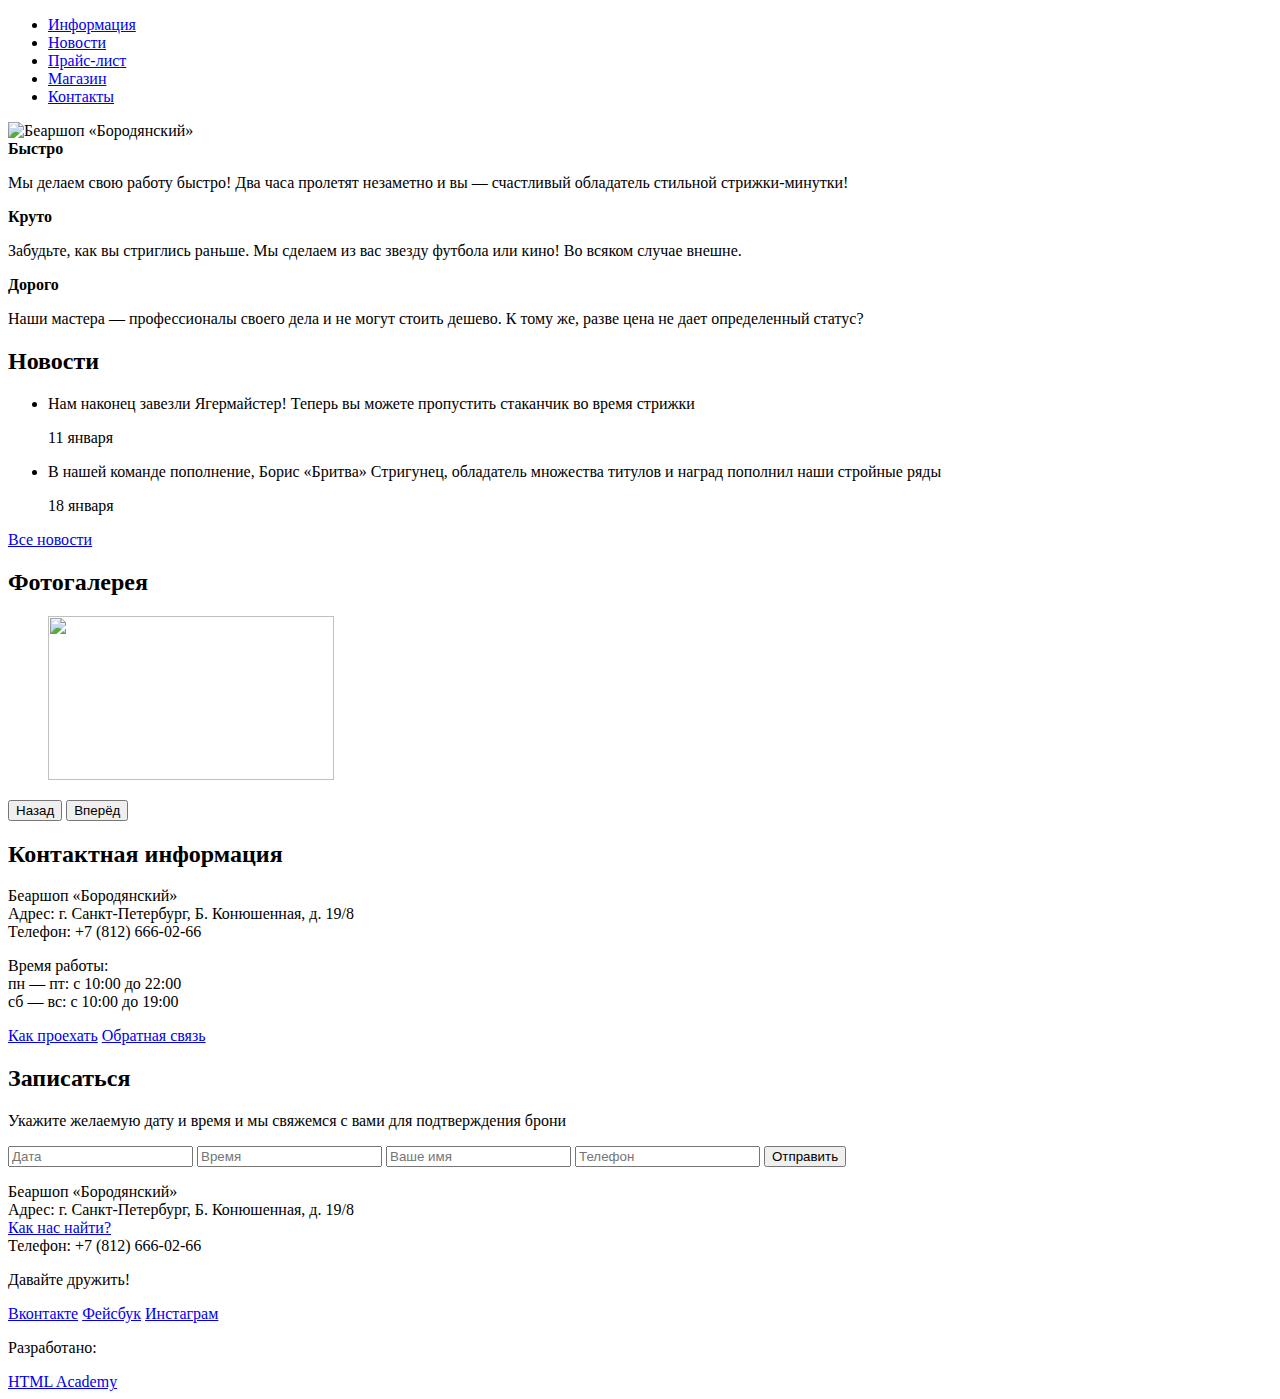
==== index.html @ 90eadc7d "Initial commit" ====
<!DOCTYPE html>
<html lang="ru">
  <head>
    <meta charset="utf-8">
    <title>Беаршоп «Бородянский»</title>
  </head>
  <body>
		<header class="main-header">
			<div class="container">
				<nav class="main-navigation">
					<ul>
						<li>
							<a href="#">Информация</a>
						</li>
						<li>
							<a href="#">Новости</a>
						</li>
						<li>
							<a href="#">Прайс-лист</a>
						</li>
						<li>
							<a href="#">Магазин</a>
						</li>
						<li>
							<a href="#">Контакты</a>
						</li>
					</ul>
				</nav>
				<div class="user-block">
					<a class="login" href="#"></a>
				</div>
			</div>
		</header>
		<main class="container">
			<div class="index-logo">
				<img src="img/index-logo.png" width="368" height="204" alt="Беаршоп «Бородянский»">
			</div>
			<section class="features">
				<div class="features-item">
					<b class="features-name">Быстро</b>
					<p>Мы делаем свою работу быстро! Два часа пролетят незаметно и вы — счастливый обладатель стильной стрижки-минутки!</p>
				</div>
        <div class="features-item">
          <b class="features-name">Круто</b>
          <p>Забудьте, как вы стриглись раньше. Мы сделаем из вас звезду футбола или кино! Во всяком случае внешне.</p>
        </div>
        <div class="features-item">
          <b class="features-name">Дорого</b>
          <p>Наши мастера — профессионалы своего дела и не могут стоить дешево. К тому же, разве цена не дает определенный статус?</p>
        </div>
			</section>
			<div class="index-content">
				<div class="index-content-left">
					<h2 class="index-content-title">Новости</h2>
					<ul class="news-preview">
						<li>
							<p>Нам наконец завезли Ягермайстер! Теперь вы можете пропустить стаканчик во время стрижки</p>
							<time datetime="2017-01-11">11 января</time>
						</li>
						<li>
              <p>В нашей команде пополнение, Борис «Бритва» Стригунец, обладатель множества титулов и наград пополнил наши стройные ряды</p>
              <time datetime="2017-01-18">18 января</time>
						</li>					
					</ul>
					<a class="btn" href="#">Все новости</a>				
				</div>
				<div class="index-content-right">
          <h2 class="index-content-title">Фотогалерея</h2>
					<div class="gallery">
						<figure class="gallery-content">
							<img src="img/photo-1.jpg" width="286" height="164" alt="">
						</figure>
						<button class="btn gallery-prev" type="button">Назад</button>
						<button class="btn gallery-prev" type="button">Вперёд</button>
					</div>				
				</div>
			</div>
			<div class="index-content">
				<div class="index-content-left">
					<h2 class="index-content-title">Контактная информация</h2>
          <p>
            Беаршоп «Бородянский»<br>
            Адрес: г. Санкт-Петербург, Б. Конюшенная, д. 19/8<br>
            Телефон: +7 (812) 666-02-66
          </p>
          <p>
            Время работы:<br>
            пн — пт: с 10:00 до 22:00<br>
            сб — вс: с 10:00 до 19:00
          </p>
					<a class="btn" href="#">Как проехать</a>
					<a class="btn" href="#">Обратная связь</a>
				</div>
				<div class="index-content-right">
					<h2 class="index-content-title">Записаться</h2>
          <p>Укажите желаемую дату и время и мы свяжемся с вами для подтверждения брони</p>
					<form class="appoiment-form" action="https://echo.htmlacademy.ru" method="post">
						<input type="text" name="date" value="" placeholder="Дата"> 
						<input type="text" name="time" value="" placeholder="Время"> 
						<input type="text" name="name" value="" placeholder="Ваше имя"> 
						<input type="tel" name="phone" value="" placeholder="Телефон">
						<button class="btn" type="submit">Отправить</button>						
					</form>
				</div>
			</div>
		</main>
		<footer class="main-footer">
			<div class="container">
				<section class="footer-contacts">
					<p>
          Беаршоп «Бородянский»<br>
          Адрес: г. Санкт-Петербург, Б. Конюшенная, д. 19/8<br>
          <a href="#">Как нас найти?</a><br>
          Телефон: +7 (812) 666-02-66
					</p>
				</section>
				<section class="footer-social">
					<p>Давайте дружить!</p>
					<a class="social-btn social-btn-vk" href="#">Вконтакте</a>
					<a class="social-btn social-btn-fb" href="#">Фейсбук</a>
					<a class="social-btn social-btn-inst" href="#">Инстаграм</a>
				</section>
				<section class="footer-copyright">
					<p>Разработано:</p>
					<a class="btn" href="https://htmlacademy.ru">HTML Academy</a>
				</section>
			</div>
		</footer>
  </body>
</html>
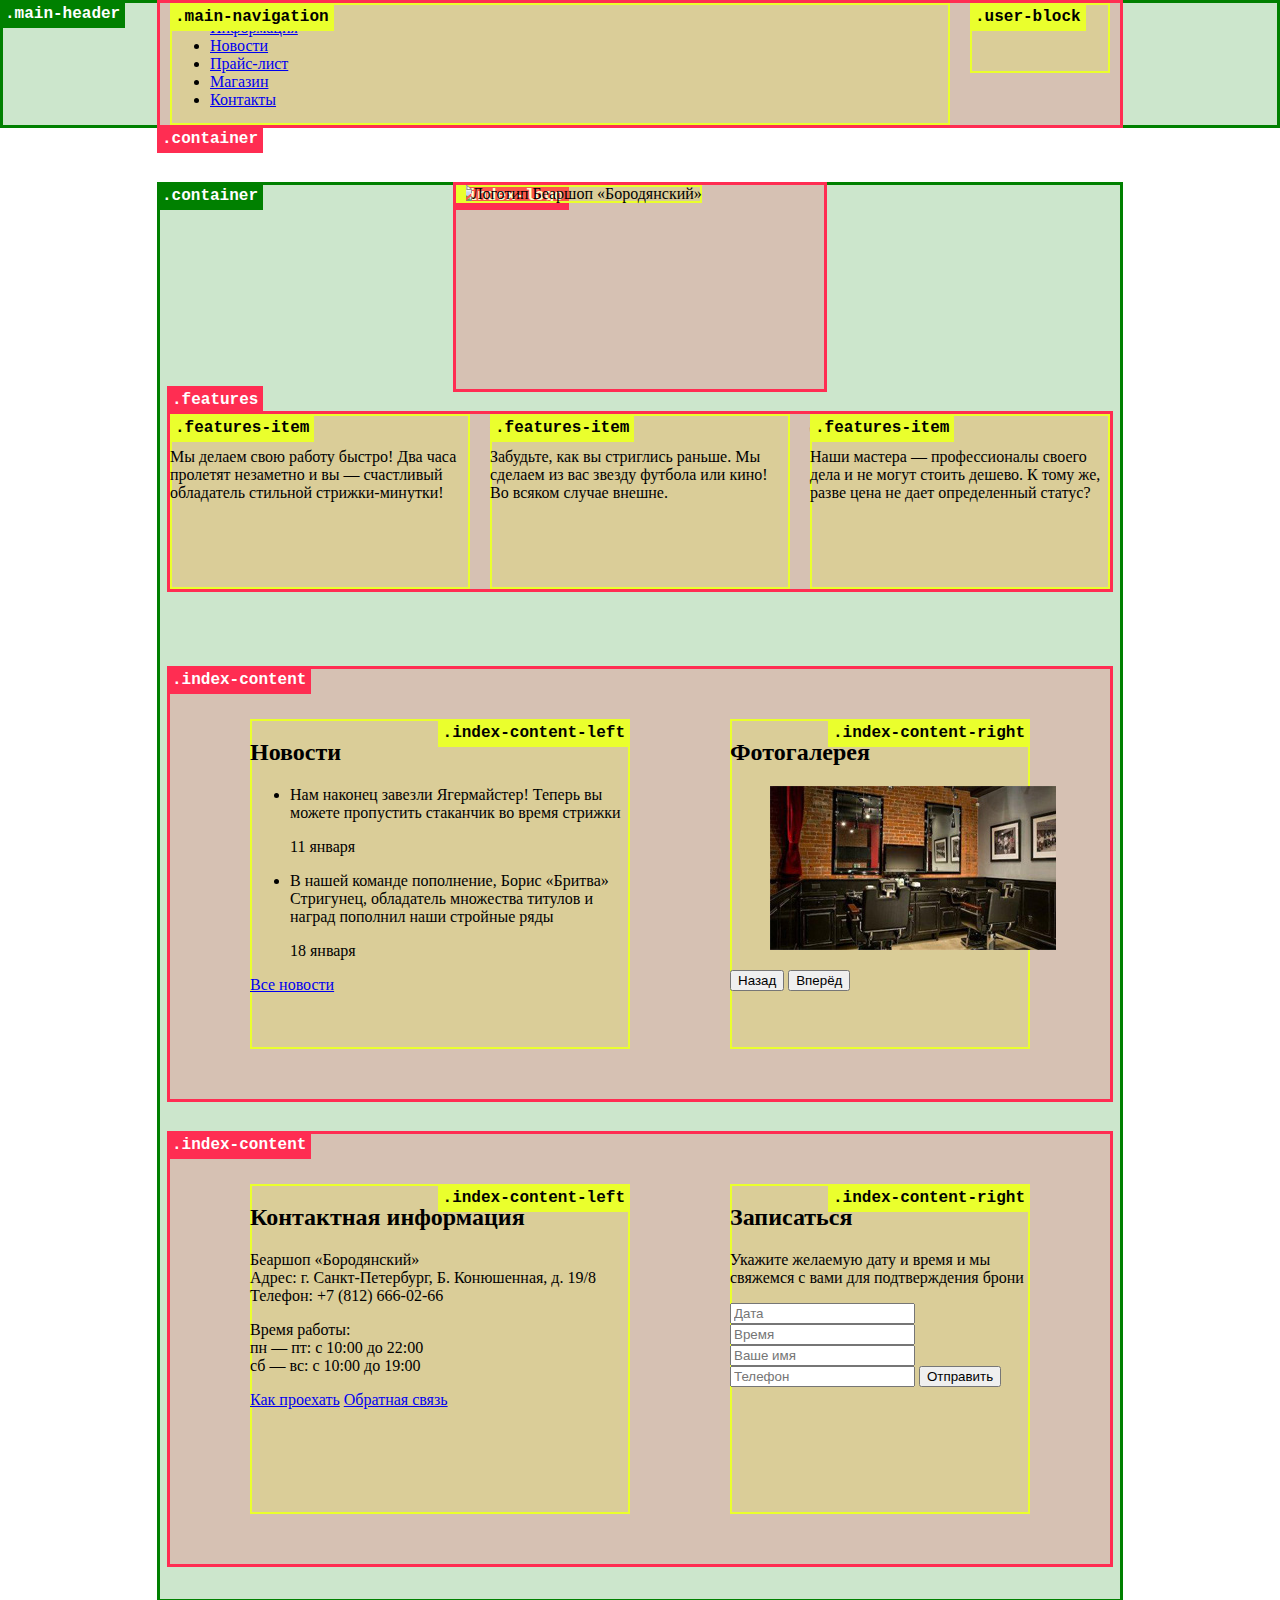
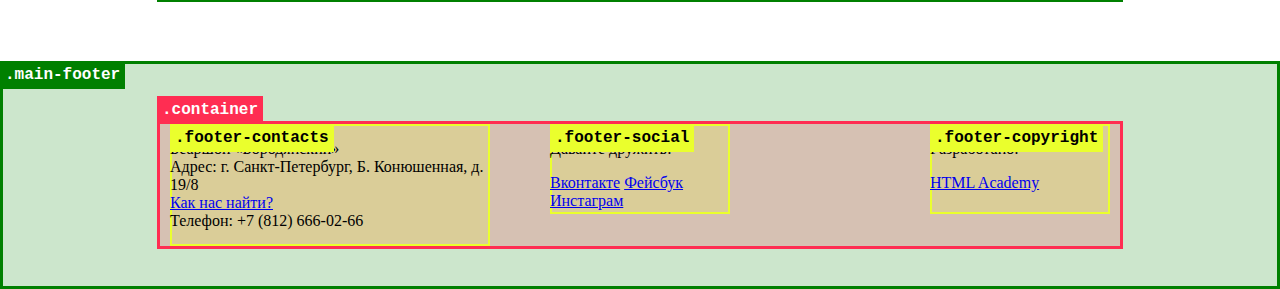
==== commit 4df640b1: "Сетки" ====
--- a/index.html
+++ b/index.html
@@ -3,10 +3,12 @@
   <head>
     <meta charset="utf-8">
     <title>Беаршоп «Бородянский»</title>
+		<link rel="stylesheet" href="style-demo.css">
+    <link rel="stylesheet" href="style-demo-system.css">
   </head>
   <body>
 		<header class="main-header">
-			<div class="container">
+			<div class="container clearfix">
 				<nav class="main-navigation">
 					<ul>
 						<li>
@@ -31,11 +33,13 @@
 				</div>
 			</div>
 		</header>
-		<main class="container">
+		<main class="container clearfix">
+        
 			<div class="index-logo">
-				<img src="img/index-logo.png" width="368" height="204" alt="Беаршоп «Бородянский»">
+				<img src="img/index-logo.png" width="368" height="204" alt="Логотип Беаршоп «Бородянский»">
 			</div>
-			<section class="features">
+
+			<section class="features clearfix">
 				<div class="features-item">
 					<b class="features-name">Быстро</b>
 					<p>Мы делаем свою работу быстро! Два часа пролетят незаметно и вы — счастливый обладатель стильной стрижки-минутки!</p>
@@ -49,8 +53,10 @@
           <p>Наши мастера — профессионалы своего дела и не могут стоить дешево. К тому же, разве цена не дает определенный статус?</p>
         </div>
 			</section>
-			<div class="index-content">
-				<div class="index-content-left">
+
+			<div class="index-content clearfix">
+
+        <div class="index-content-left">
 					<h2 class="index-content-title">Новости</h2>
 					<ul class="news-preview">
 						<li>
@@ -64,6 +70,7 @@
 					</ul>
 					<a class="btn" href="#">Все новости</a>				
 				</div>
+
 				<div class="index-content-right">
           <h2 class="index-content-title">Фотогалерея</h2>
 					<div class="gallery">
@@ -75,8 +82,10 @@
 					</div>				
 				</div>
 			</div>
-			<div class="index-content">
-				<div class="index-content-left">
+
+			<div class="index-content clearfix">
+
+        <div class="index-content-left">
 					<h2 class="index-content-title">Контактная информация</h2>
           <p>
             Беаршоп «Бородянский»<br>
@@ -91,6 +100,7 @@
 					<a class="btn" href="#">Как проехать</a>
 					<a class="btn" href="#">Обратная связь</a>
 				</div>
+
 				<div class="index-content-right">
 					<h2 class="index-content-title">Записаться</h2>
           <p>Укажите желаемую дату и время и мы свяжемся с вами для подтверждения брони</p>
@@ -103,9 +113,11 @@
 					</form>
 				</div>
 			</div>
+
 		</main>
+
 		<footer class="main-footer">
-			<div class="container">
+			<div class="container clearfix">
 				<section class="footer-contacts">
 					<p>
           Беаршоп «Бородянский»<br>
--- a/style-demo.css
+++ b/style-demo.css
@@ -0,0 +1,162 @@
+html,
+body {
+  min-width: 1122px;
+  min-height: 1750px;
+  margin: 0;
+  padding: 0;
+}
+
+body {
+//  background: #000000 url("barbershop-index-grid.jpg") no-repeat 50% 3px;
+  background-size: 1122px auto;
+}
+
+.clearfix::after {
+  content: "";
+
+  display: table;
+  clear: both;
+	
+/*  display: block;
+  clear: both;
+  height: 20px;
+  background-color: white;
+  background-image: linear-gradient(-45deg, white 45%, black 50%, white 55%);
+  background-size: 20px;	*/
+}
+
+.main-header {
+  /* Только для оформления сетки */
+//  min-height: 70px;
+
+  margin-bottom: 60px;
+}
+
+.container {
+  width: 940px;
+  padding: 0 10px;
+	margin: 0 auto;
+  
+  /* Только для оформления сетки */
+  min-height: 70px;
+}
+
+.main-navigation {
+	float: left;
+  width: 780px;
+
+
+  /* Только для оформления сетки */
+  min-height: 70px;
+}
+
+.user-block {
+	float: right;
+  width: 140px;
+
+  /* Только для оформления сетки */
+  min-height: 70px;
+}
+
+.index-logo {
+  width: 368px;
+  height: 204px;
+  margin-right: auto;
+  margin-left: auto;
+  margin-bottom: 25px;
+}
+
+/* Зададим блоку преимуществ отступ снизу, чтобы оттолкнуть блок «содержания главной страницы». */
+.features {
+  margin-bottom: 80px;
+}
+
+.features-item {
+  float: left;
+  width: 300px;
+	margin-right: 20px;
+  
+  /* Только для оформления сетки */
+  min-height: 175px;
+}
+
+.features-item:last-child {
+	margin-right: 0;	
+} 
+
+.index-content {
+  padding: 50px 80px;
+  margin-bottom: 35px;
+}
+
+.index-content-left {
+  float: left;
+  width: 380px;
+
+  /* Только для оформления сетки */
+  min-height: 330px;
+}
+
+.index-content-right {
+  float: right;
+  width: 300px;
+
+  /* Только для оформления сетки */
+  min-height: 330px;
+}
+
+.main-footer {
+    margin-top: 65px;
+    padding-top: 60px;
+    padding-bottom: 40px;
+}
+
+.footer-contacts {
+  width: 320px;
+  float: left;
+  margin-right: 60px;
+  /* Только для оформления сетки */
+  min-height: 90px;
+}
+
+.footer-social {
+  width: 180px;
+  float: left;
+  /* Только для оформления сетки */
+  min-height: 90px;
+}
+
+.footer-copyright {
+  width: 180px;
+  float: right;
+  /* Только для оформления сетки */
+  min-height: 90px;
+}
+
+
+
+
+
+
+
+
+
+
+
+
+
+
+
+
+
+
+
+
+
+
+
+
+
+
+
+
--- a/style-demo-system.css
+++ b/style-demo-system.css
@@ -0,0 +1,155 @@
+/*======================================
+ Системное оформление - не изменять
+=======================================*/
+
+body {
+  padding: 3px;
+}
+
+body > *,
+body > * > *,
+body > * > * > * {
+  position: relative;
+}
+
+body > *::before,
+body > * > *::before,
+body > * > * > *::before {
+  content: "";
+  position: absolute;
+
+  height: 24px;
+  padding: 2px 5px;
+
+  font-weight: bold;
+  font-size: 16px;
+  line-height: 24px;
+  font-family: "Courier New", monotype;
+  white-space: nowrap;
+}
+
+/*
+body > *::before,
+body > * > *::before,
+body > * > * > *::before {
+  display: none;
+}
+*/
+
+body > *::before {
+  top: -3px;
+  left: -3px;
+}
+
+body > * > *::before {
+  top: -3px;
+  left: -3px;
+}
+
+body > * > * > *::before {
+  top: 0;
+  left: 0;
+}
+
+body > * {
+  background: rgba(0, 128, 0, 0.2);
+  box-shadow: 0 0 0 3px green;
+}
+
+body > *::before {
+  color: white;
+
+  background: green;
+}
+
+body > * > * {
+  background: rgba(255, 45, 82, 0.2);
+  box-shadow: 0 0 0 3px rgb(255, 45, 82);
+}
+
+body > * > *::before {
+  color: white;
+
+  background: rgb(255, 45, 82);
+}
+
+body > * > * > * {
+  background: rgba(234, 255, 45, 0.2);
+  box-shadow: inset 0 0 0 2px rgb(234, 255, 45);
+
+}
+
+body > * > * > *::before {
+  color: black;
+
+  background: rgb(234, 255, 45);
+}
+
+.main-header::before {
+  content: ".main-header";
+}
+
+.container::before {
+  content: ".container";
+}
+
+.main-header .container::before {
+  top: auto;
+  bottom: -28px;
+}
+
+.main-navigation::before {
+  content: ".main-navigation";
+}
+
+.user-block::before {
+  content: ".user-block";
+}
+
+.index-logo::before {
+  content: ".index-logo";
+}
+
+.features::before {
+  content: ".features";
+  top: -28px;
+}
+
+.features-item::before {
+  content: ".features-item";
+}
+
+.index-content::before {
+  content: ".index-content";
+}
+
+.index-content-left::before {
+  content: ".index-content-left";
+  left: auto;
+  right: 0;
+}
+
+.index-content-right::before {
+  content: ".index-content-right";
+  left: auto;
+  right: 0;
+}
+
+.main-footer::before {
+  content: ".main-footer";
+}
+
+.main-footer .container::before {
+  top: -28px;
+}
+
+.footer-contacts::before {
+  content: ".footer-contacts";
+}
+
+.footer-social::before {
+  content: ".footer-social";
+}
+
+.footer-copyright::before {
+  content: ".footer-copyright";